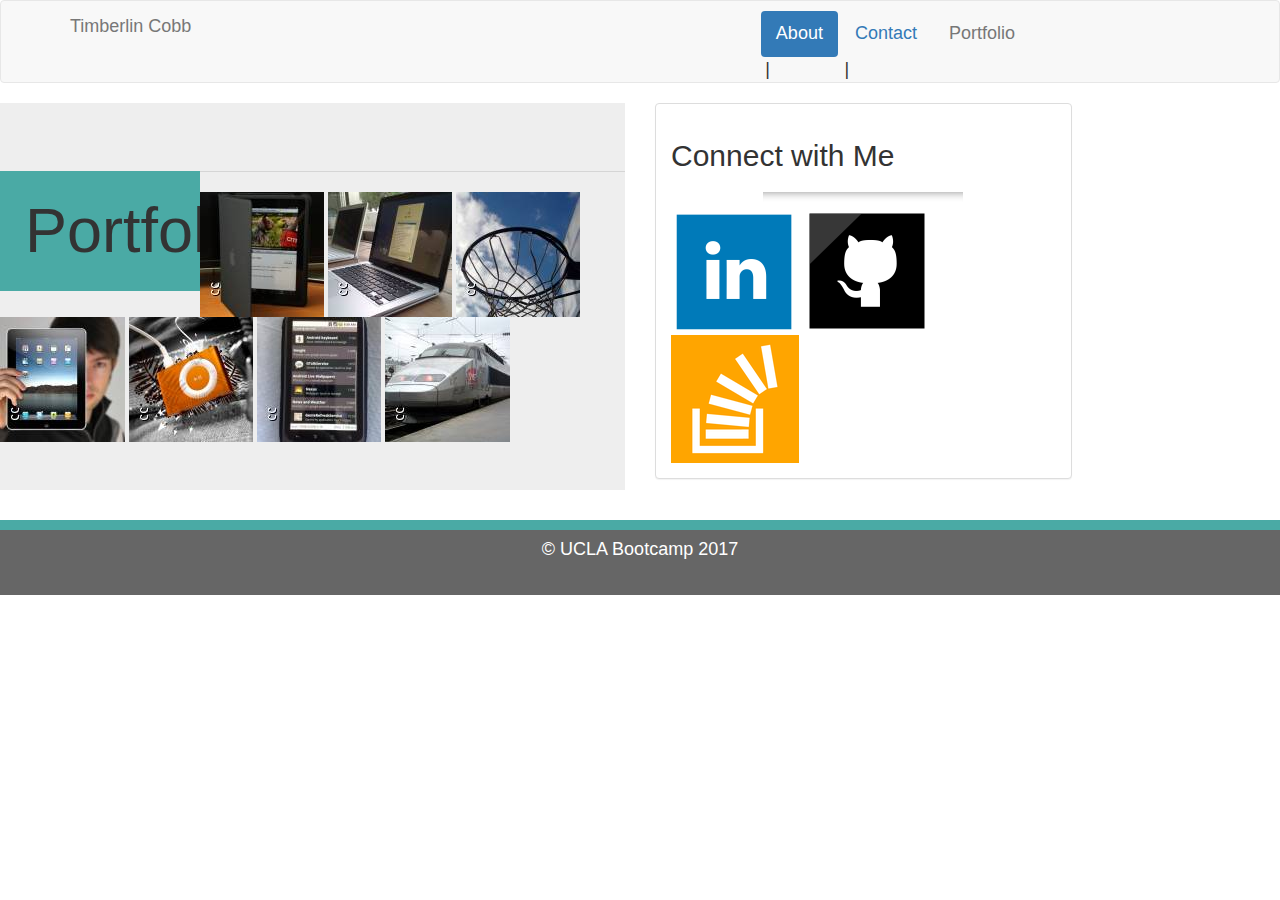
==== portfolio.html @ a1bf1e92 "HW Week 2" ====
<!DOCTYPE html>
<html lang="en">
<head>
	<meta charset="UTF-8">
	<title>Timmie's page</title>
  <link rel="stylesheet" href="css/portfolio.css">
	<link rel="stylesheet" href="https://maxcdn.bootstrapcdn.com/bootstrap/3.3.7/css/bootstrap.min.css" integrity="sha384-BVYiiSIFeK1dGmJRAkycuHAHRg32OmUcww7on3RYdg4Va+PmSTsz/K68vbdEjh4u" crossorigin="anonymous">
	<link rel="stylesheet" href="https://bootswatch.com/solar/bootstrap.min.css">
</head>

<body>

<nav class="navbar navbar-default">
  <div class="container">
    <div class="navbar-header">
      <button type="button" class="navbar-toggle collapsed" data-toggle="collapse" data-target="#bs-example-navbar-collapse-1">
        <span class="sr-only">Toggle navigation</span>
        <span class="icon-bar"></span>
        <span class="icon-bar"></span>
        <span class="icon-bar"></span>
      </button>
      <a class="navbar-brand" href="#">Timberlin Cobb</a>
    </div>
   <ul class="nav nav-pills">
  	<li class="active"><a href="#">About</a></li>
  	<li><a href="#">Contact</a></li>
  	<li class="disabled"><a href="#">Portfolio</a></li>
  </ul>
 </div>  
</nav>
<div class="row">
   <div class="col-md-6"> 
   <div class="jumbotron">
    <h1>Portfolio</h1>
       <hr class="Section1">
       <img src="images/Carrycode.jpeg"/>
       <img src="images/Hackmaster.jpeg"/>
       <img src="images/Hoopsgame.jpeg"/>
       <img src="images/Mindgames.jpeg"/>
       <img src="images/Musicjam.jpeg"/>
       <img src="images/Responsivedesign.jpeg"/>
       <img src="images/Streamline-code.jpeg"/>
    </div>
  </div>

  <div class="row">
   <div class="col-md-4">
  <aside>
    <div class="panel panel-default">
    <div class="panel-body">
    <h2>Connect with Me</h2>
    <hr class="section1">
    <a href="http://www.linkedin.com/"><img src="images/linkedin.png"></a>
      <a href="http://www.github.com/"><img src="images/github.png"></a>
      <a href="http://www.stackoverflow.com/"><img src="images/stack.png"></a>  
  </div>
  </div>
  </aside>
  </div>

   <footer>
     <h4>&copy UCLA Bootcamp 2017</h4>
   </footer> 
  </body>
 </html>

</body>
</html>
---- css/portfolio.css ----
html {
	box-sizing: border-box;
}

*, *:before, *:after {
	box-sizing: inherit;
 }


.navbar-navbar-default {
	height: 80px;
	border-bottom: 2px solid #cccccc;
	overflow: hidden;
}

h1 {
	display: inline;
	float: left;
	width: 200px;
	margin-left: 150px;
	padding: 25px;
	background-color: #4aaaa5;
	font-family: Kaushan Script, Georgia, serif;
	color: #fff;
	font-size: 20px;
}

nav ul {
	float: right;
	margin-right: 180px;
	padding-top: 10px;
	font-size:18px;
	list-style: none;
}

nav li {
	display: inline;
}


nav li:after {
	content: "|";
	padding: 0 .25em;
}

ul li:last-child:after {
    content: "";
}

a {
	color: #777777;
	text-decoration: none;
}

section.jumbotron h2 {
	padding: 5px;
	color: #4aaaa5;
	font-size: 30px;
	margin-left: 36px;
	margin-bottom: 5px;
	margin-top: 20px;
}

section hr {
	margin-bottom: 15px;
	height: 10px;
	width: 580px;
  	border: 0;
  	box-shadow: 0 10px 10px -10px #8c8c8c inset;
}

section.jumbotron {
	width: 650px;
	height: 450px;
	margin-top: 10px;
	margin-right: 5px;	
	margin-left: 20px;
	margin-bottom: 20px;
	border: 1px solid #cccccc;
}

section.jumbotron img {
	width: 195px;
	height: 195px;
	margin-left: 40px;
	margin-right: 15px;
}

aside hr {
	margin-bottom: 5px;
	height: 10px;
	width: 200px;
  	border: 0;
  	box-shadow: 0 10px 10px -10px #8c8c8c inset;
}

aside #mediaBox h3 {
	color: #4aaaa5;
	font-size: 24px;	
}
	
aside.panel panel-default {
	height: 205px;
	width: 270px;
	margin-top: 10px;
	text-align: center;
	border: 1px solid #cccccc;
}

aside #mediaBox img {
	display: inline;
	height: 55px;
	width: 55px;
	margin-top: 25px;
	margin-left: 15px;	
	margin-right: auto;
}

footer {
	border-top: 10px solid #4aaaa5;
	padding: .05px;
	clear: both;
	background-color: #666666;
	height: 75px;
	color: #fff;
	text-align: center;
	font-size: 14px;
	margin: 0 auto;
}
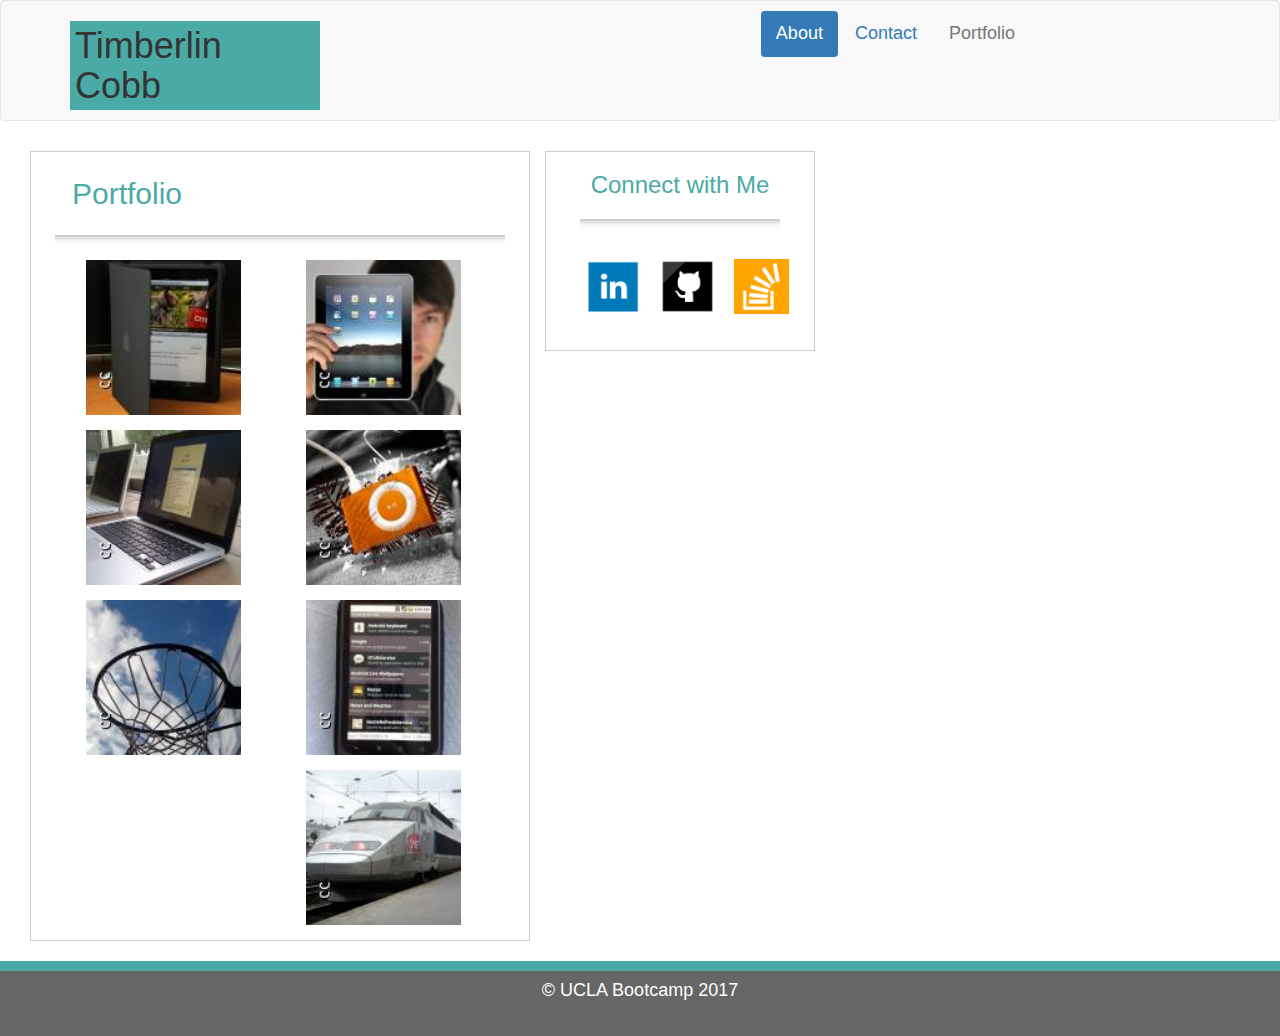
==== commit 35a721f1: "2nd part HW 2" ====
--- a/portfolio.html
+++ b/portfolio.html
@@ -19,7 +19,7 @@
         <span class="icon-bar"></span>
         <span class="icon-bar"></span>
       </button>
-      <a class="navbar-brand" href="#">Timberlin Cobb</a>
+      <h1>Timberlin Cobb</h1>
     </div>
    <ul class="nav nav-pills">
   	<li class="active"><a href="#">About</a></li>
@@ -28,41 +28,48 @@
   </ul>
  </div>  
 </nav>
-<div class="row">
-   <div class="col-md-6"> 
-   <div class="jumbotron">
-    <h1>Portfolio</h1>
-       <hr class="Section1">
+<div class="span12 pagination-centered">
+ <div class="container-fluid">
+  <div class="col-md-8">
+  <section> 
+     <h2>Portfolio</h2>
+     <hr class="Section1">
+   <div class="row">
+    <div class="col-sm-5">
        <img src="images/Carrycode.jpeg"/>
        <img src="images/Hackmaster.jpeg"/>
        <img src="images/Hoopsgame.jpeg"/>
+    </div>
+    <div class="col-sm-5">
        <img src="images/Mindgames.jpeg"/>
        <img src="images/Musicjam.jpeg"/>
        <img src="images/Responsivedesign.jpeg"/>
        <img src="images/Streamline-code.jpeg"/>
     </div>
+  </section>
+  
+  <div class="row">
+   <div class="col-sm-2">
+    <aside>
+      <div id="mediaBox">
+      <h2>Connect with Me</h2>
+      <hr class="section1">
+      <a href="http://www.linkedin.com/"><img src="images/linkedin.png"></a>
+      <a href="http://www.github.com/"><img src="images/github.png"></a>
+      <a href="http://www.stackoverflow.com/"><img src="images/stack.png"></a>
+      </div>
+     </aside>
+    </div>
+   </div>
   </div>
-
-  <div class="row">
-   <div class="col-md-4">
-  <aside>
-    <div class="panel panel-default">
-    <div class="panel-body">
-    <h2>Connect with Me</h2>
-    <hr class="section1">
-    <a href="http://www.linkedin.com/"><img src="images/linkedin.png"></a>
-      <a href="http://www.github.com/"><img src="images/github.png"></a>
-      <a href="http://www.stackoverflow.com/"><img src="images/stack.png"></a>  
-  </div>
-  </div>
-  </aside>
-  </div>
-
+ </div>
+ 
+   
    <footer>
      <h4>&copy UCLA Bootcamp 2017</h4>
    </footer> 
+  
   </body>
  </html>
-
 </body>
 </html>--- a/css/portfolio.css
+++ b/css/portfolio.css
@@ -7,22 +7,16 @@
  }
 
 
-.navbar-navbar-default {
-	height: 80px;
-	border-bottom: 2px solid #cccccc;
-	overflow: hidden;
-}
-
 h1 {
 	display: inline;
 	float: left;
-	width: 200px;
+	width: 250px;
+	padding: 5px;
 	margin-left: 150px;
-	padding: 25px;
 	background-color: #4aaaa5;
 	font-family: Kaushan Script, Georgia, serif;
 	color: #fff;
-	font-size: 20px;
+	font-size: 10px;
 }
 
 nav ul {
@@ -37,22 +31,21 @@
 	display: inline;
 }
 
-
-nav li:after {
-	content: "|";
-	padding: 0 .25em;
-}
-
-ul li:last-child:after {
-    content: "";
-}
-
 a {
 	color: #777777;
 	text-decoration: none;
 }
 
-section.jumbotron h2 {
+section {
+	float: left;
+	width: 500px;
+	height: 650	px;
+	margin-top: 10px;
+	margin-bottom: 20px;
+	border: 1px solid #cccccc;
+}
+
+section h2 {
 	padding: 5px;
 	color: #4aaaa5;
 	font-size: 30px;
@@ -64,26 +57,25 @@
 section hr {
 	margin-bottom: 15px;
 	height: 10px;
-	width: 580px;
+	width: 450px;
   	border: 0;
   	box-shadow: 0 10px 10px -10px #8c8c8c inset;
 }
 
-section.jumbotron {
-	width: 650px;
-	height: 450px;
-	margin-top: 10px;
-	margin-right: 5px;	
-	margin-left: 20px;
-	margin-bottom: 20px;
-	border: 1px solid #cccccc;
+section img {
+	width: 155px;
+	height: 155px;
+	margin-bottom: 15px;
+	margin-left: 55px;
 }
 
-section.jumbotron img {
-	width: 195px;
-	height: 195px;
-	margin-left: 40px;
-	margin-right: 15px;
+	
+aside #mediaBox {
+	height: 200px;
+	width: 270px;
+	margin-top: 10px;
+	text-align: center;
+	border: 1px solid #cccccc;
 }
 
 aside hr {
@@ -94,17 +86,9 @@
   	box-shadow: 0 10px 10px -10px #8c8c8c inset;
 }
 
-aside #mediaBox h3 {
+aside #mediaBox h2 {
 	color: #4aaaa5;
 	font-size: 24px;	
-}
-	
-aside.panel panel-default {
-	height: 205px;
-	width: 270px;
-	margin-top: 10px;
-	text-align: center;
-	border: 1px solid #cccccc;
 }
 
 aside #mediaBox img {
